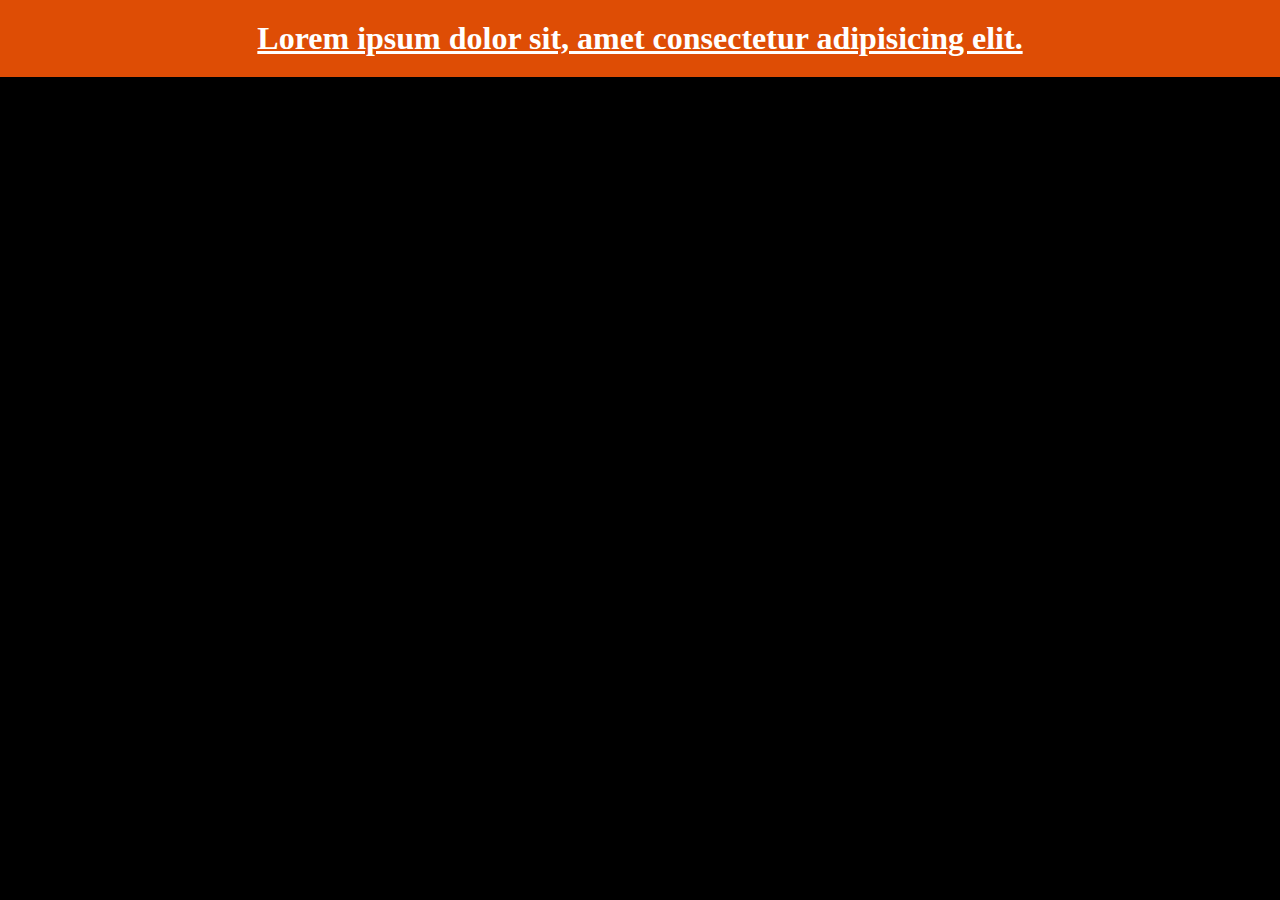
==== basics/index.html @ 57951015 "learning css" ====
<!DOCTYPE html>
<html lang="en">
<head>
    <meta charset="UTF-8">
    <meta name="viewport" content="width=device-width, initial-scale=1.0">
    <title>CSS Intro</title>
    <style>
        *{
            margin: 0;
        }
       html{
        background: #000;
       }
        h1{
            color: #ffffff;
            background-color: #de4d05;
            text-align: center;
            padding: 20px;
            text-decoration: underline;
        }
    </style>
</head>
<body>
    <h1>Lorem ipsum dolor sit, amet consectetur adipisicing elit.</h1>
    
</body>
</html>
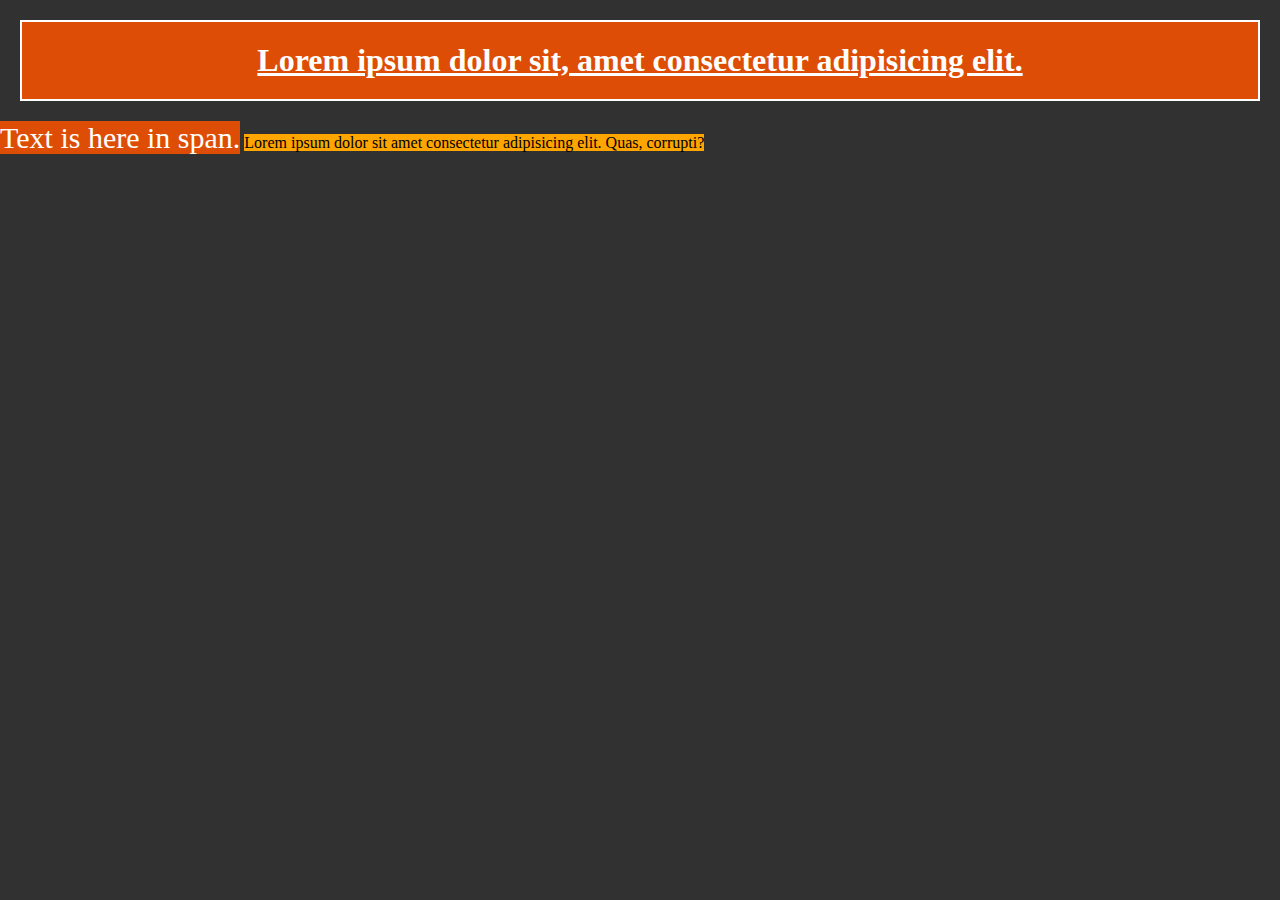
==== commit 03cae8ac: "added" ====
--- a/basics/index.html
+++ b/basics/index.html
@@ -5,23 +5,36 @@
     <meta name="viewport" content="width=device-width, initial-scale=1.0">
     <title>CSS Intro</title>
     <style>
+        body{
+            background-color: #313131;
+        }
         *{
             margin: 0;
         }
-       html{
-        background: #000;
-       }
         h1{
             color: #ffffff;
             background-color: #de4d05;
             text-align: center;
             padding: 20px;
+            margin: 20px;
             text-decoration: underline;
+            border: solid 2px;
+        }
+        span{
+            font-size: 30px;
+            color: #ffffff;
+            text-align: center;
+            background-color: #de4d05;
+        }
+        p{
+            background-color: orange;
+            display: inline;
         }
     </style>
 </head>
 <body>
     <h1>Lorem ipsum dolor sit, amet consectetur adipisicing elit.</h1>
-    
+    <span>Text is here in span.</span>
+    <p>Lorem ipsum dolor sit amet consectetur adipisicing elit. Quas, corrupti?</p>
 </body>
 </html>